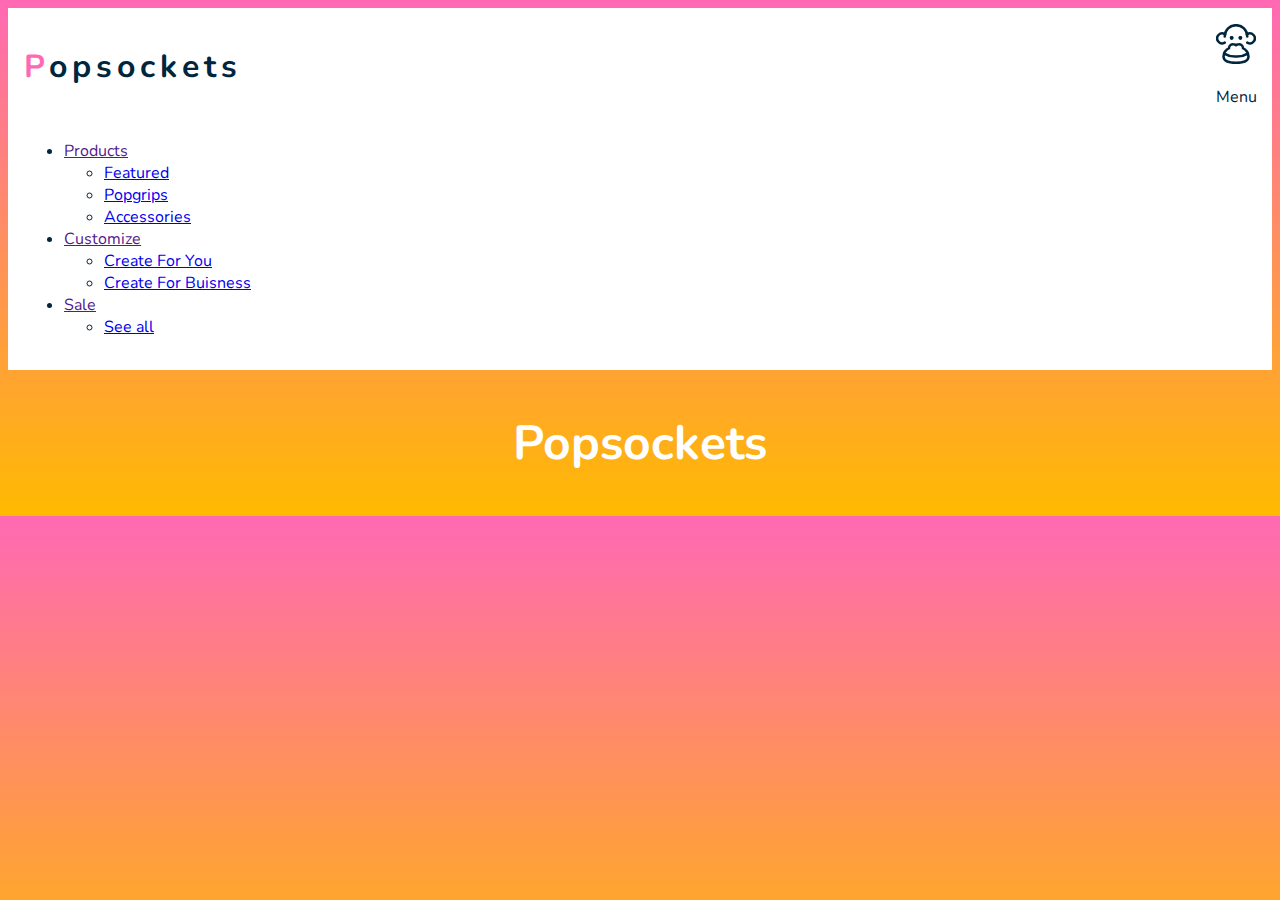
==== index.html @ ac20da89 "Class 1 complete" ====
<!DOCTYPE html>
<html lang="en">
<head>
    <meta charset="UTF-8">
    <meta http-equiv="X-UA-Compatible" content="IE=edge">
    <meta name="viewport" content="width=device-width, initial-scale=1.0">
    <title>Build - Toggle Nav with Dropdown</title>
    <link rel="preconnect" href="https://fonts.gstatic.com">
    <link href="https://fonts.googleapis.com/css2?family=Nunito:wght@400;700&display=swap" rel="stylesheet">
    <link rel="stylesheet" href="css/reset.css">
    <link rel="stylesheet" href="css/styles.css">    
</head>
<body>
    <header>
        <div class="container">
            <div class="flex-container">
                <h1><a href="index.html">Popsockets</a></h1>
                <div class="menu-icon">
                    <svg xmlns="http://www.w3.org/2000/svg" viewBox="0 0 24 24"><defs><style>.cls-1{fill:none;stroke:currentColor;stroke-linecap:round;stroke-linejoin:round;stroke-width:1.5px;}</style></defs><title>monkey-2</title><path class="cls-1" d="M5.25,7.456a6.75,6.75,0,0,1,13.5,0"/><path class="cls-1" d="M9.375,7.875a.375.375,0,0,1,.375.375"/><path class="cls-1" d="M9,8.25a.375.375,0,0,1,.375-.375"/><path class="cls-1" d="M9.375,8.625A.375.375,0,0,1,9,8.25"/><path class="cls-1" d="M9.75,8.25a.375.375,0,0,1-.375.375"/><path class="cls-1" d="M14.625,7.875A.375.375,0,0,1,15,8.25"/><path class="cls-1" d="M14.25,8.25a.375.375,0,0,1,.375-.375"/><path class="cls-1" d="M14.625,8.625a.375.375,0,0,1-.375-.375"/><path class="cls-1" d="M15,8.25a.375.375,0,0,1-.375.375"/><path class="cls-1" d="M16.141,14.479a1.933,1.933,0,0,0,.026-.229,2.26,2.26,0,0,0-2.5-2.084A2.64,2.64,0,0,0,12,12.75a2.64,2.64,0,0,0-1.667-.584,2.26,2.26,0,0,0-2.5,2.084,1.933,1.933,0,0,0,.026.229A5.928,5.928,0,0,0,4.5,19.5c0,2.692,3.358,3.75,7.5,3.75s7.5-1.058,7.5-3.75A5.928,5.928,0,0,0,16.141,14.479Z"/><path class="cls-1" d="M4.849,17.733A13.256,13.256,0,0,0,12,19.5a13.243,13.243,0,0,0,7.151-1.767"/><path class="cls-1" d="M5.383,6.123a3,3,0,1,0-.133,5.086"/><path class="cls-1" d="M18.617,6.123a3,3,0,1,1,.133,5.086"/></svg>
                    <p>Menu</p>
                </div>
            </div>
            
            <nav>
                <ul class="main-menu">
                    <li>
                        <a href="">Products</a>
                        <ul class="dropdown-menu">
                            <li><a href="featured.html">Featured</a></li>
                            <li><a href="popgrips.html">Popgrips</a></li>
                            <li><a href="accessories.html">Accessories</a></li>
                        </ul>
                    </li>
                    <li>
                        <a href="">Customize</a>
                        <ul class="dropdown-menu">
                            <li><a href="create-for-you.html">Create For You</a></li>
                            <li><a href="create-for-business.html">Create For Buisness</a></li>
                        </ul>
                    </li>
                    <li>
                        <a href="">Sale</a>
                        <ul class="dropdown-menu">
                            <li><a href="see-all.html">See all</a></li>
                        </ul>
                    </li>
                </ul>
            </nav>
        </div>
    </header>
    
    <section>
        <h2>Popsockets</h2>
    </section>

    <script src="js/main.js"></script>
</body>
</html>
---- css/styles.css ----
/* developer styles goes here */
body {
    background: linear-gradient(#ff69b4, #ffba00);
    font-family: 'Nunito', sans-serif;
    color: #00263e;
}

.container {
    padding: 1rem; 
}

/* Typography */
h1 a{
    color: #00263e;
    text-decoration: none;
}

h1 {
    letter-spacing: 5px;
}

h1::first-letter {
    color: #ff69b4;
}

h2 {
    font-size: 3rem;
    color: #fff;
    text-align: center;
}

/* Header */
header {
    background-color: #fff;
}

.menu-icon {
    width: 40px;
    text-align: center;
}

header .flex-container {
    display: flex;
    justify-content: space-between;
}

@media only screen and (min-width: 1300px) {
    .container {
        padding: 1rem 0;
        max-width: 75rem;
        margin: 0 auto;
    }
}
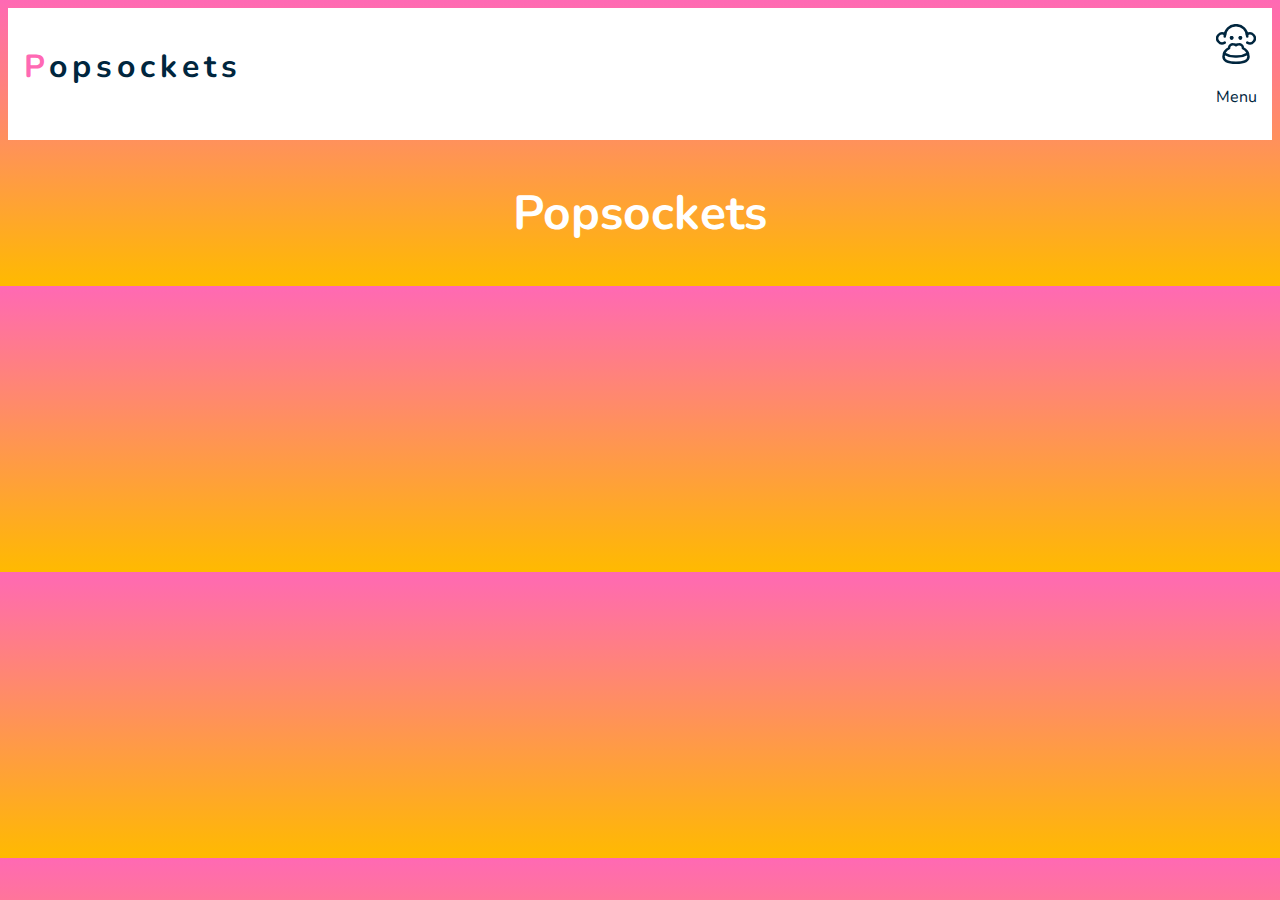
==== commit 97859601: "completed inclass 3" ====
--- a/index.html
+++ b/index.html
@@ -24,7 +24,14 @@
             <nav>
                 <ul class="main-menu">
                     <li>
-                        <a href="">Products</a>
+                        <a href="products.html">
+                            <svg class="pink-circle" xmlns="http://www.w3.org/2000/svg" viewBox="0 0 512 512" style="fill:#fd3c85;" xml:space="preserve"><path d="M256,0C115.39,0,0,115.39,0,256s115.39,256,256,256s256-115.39,256-256S396.61,0,256,0z"/></svg>
+                            Products
+                            <svg version="1.1" xmlns="http://www.w3.org/2000/svg" xmlns:xlink="http://www.w3.org/1999/xlink" x="0px" y="0px"
+	                        viewBox="0 0 256 256" style="fill:#f89d70;" xml:space="preserve">
+		                        <polygon points="225.813,48.907 128,146.72 30.187,48.907 0,79.093 128,207.093 256,79.093 		"/>
+                            </svg>
+                        </a>
                         <ul class="dropdown-menu">
                             <li><a href="featured.html">Featured</a></li>
                             <li><a href="popgrips.html">Popgrips</a></li>
@@ -32,14 +39,29 @@
                         </ul>
                     </li>
                     <li>
-                        <a href="">Customize</a>
+                        <a href="customize.html">
+                            <svg class="green-circle" xmlns="http://www.w3.org/2000/svg" viewBox="0 0 512 512" style="fill:#82c14a;" xml:space="preserve"><path d="M256,0C115.39,0,0,115.39,0,256s115.39,256,256,256s256-115.39,256-256S396.61,0,256,0z"/></svg>
+                            Customize
+                            <svg version="1.1" xmlns="http://www.w3.org/2000/svg" xmlns:xlink="http://www.w3.org/1999/xlink" x="0px" y="0px"
+	                             viewBox="0 0 256 256" style="fill:#f89d70;" xml:space="preserve">
+	                        	<polygon points="225.813,48.907 128,146.72 30.187,48.907 0,79.093 128,207.093 256,79.093 		"/>
+                            </svg>
+                        </a>
                         <ul class="dropdown-menu">
                             <li><a href="create-for-you.html">Create For You</a></li>
                             <li><a href="create-for-business.html">Create For Buisness</a></li>
                         </ul>
                     </li>
                     <li>
-                        <a href="">Sale</a>
+                        <a href="sale.html">
+                            <svg class="yellow-circle" xmlns="http://www.w3.org/2000/svg" viewBox="0 0 512 512" style="fill:#fece30;" xml:space="preserve"><path d="M256,0C115.39,0,0,115.39,0,256s115.39,256,256,256s256-115.39,256-256S396.61,0,256,0z"/></svg>
+                            Sale
+                            <svg version="1.1" xmlns="http://www.w3.org/2000/svg" xmlns:xlink="http://www.w3.org/1999/xlink" x="0px" y="0px"
+	                             viewBox="0 0 256 256" style="fill:#f89d70;" xml:space="preserve">
+	                        	<polygon points="225.813,48.907 128,146.72 30.187,48.907 0,79.093 128,207.093 256,79.093 		"/>
+                            </svg>
+
+                        </a>
                         <ul class="dropdown-menu">
                             <li><a href="see-all.html">See all</a></li>
                         </ul>
--- a/css/styles.css
+++ b/css/styles.css
@@ -7,6 +7,7 @@
 
 .container {
     padding: 1rem; 
+    position: relative;
 }
 
 /* Typography */
@@ -44,10 +45,110 @@
     justify-content: space-between;
 }
 
+header a svg {
+    width: 15px;
+    height: 15px;
+}
+
+.main-menu li:last-of-type {
+    border-bottom: none;
+}
+
+.main-menu a {
+    text-decoration: none;
+    text-transform: uppercase;
+    color: #f89d70;
+    font-weight: 700;
+    display: block;
+    padding: 0 10px;
+    display: flex;
+    align-items: center;
+}
+
+.main-menu a:hover,
+.main-menu a:active {
+    background-color: #e3eaf3;
+    border-radius: 5px;
+}
+
+
+.main-menu li {
+    line-height: 85px;
+    margin: 0 25px;
+    border-bottom: 1px solid #e3eaf3;
+}
+
+.dropdown-menu a {
+    color: #00263e;
+    font-weight: 400;
+    text-transform: none;
+}
+
+.main-menu svg:last-of-type {
+    margin-left: auto;
+}
+
+.main-menu svg:first-of-type {
+    margin-right: 10px;
+}
+
+.dropdown-menu {
+    max-height: 0;
+    overflow: hidden;    
+}
+
+.main-menu li:hover > .dropdown-menu {
+    max-height: initial;
+}
+
+/* hide / show main menu with toggle icon */
+nav {
+    max-height: 0;
+    overflow: hidden;
+    position: absolute;
+    left: 0;
+    background-color: #fff;
+    width: 100vw;
+    transition: all 0.6s ease;
+}
+
+.show-nav {
+    max-height: initial;
+}
+
 @media only screen and (min-width: 1300px) {
     .container {
         padding: 1rem 0;
-        max-width: 75rem;
+        max-width: 80rem;
         margin: 0 auto;
     }
+
+    .container {
+        display: flex;
+        justify-content: space-between;
+    }
+
+    nav {
+        position: relative;
+        width: initial;
+        max-height: initial;
+    }
+
+    .main-menu > li {
+        display: inline-block;
+        width: auto;
+        border: none;
+    }
+
+    .main-menu {
+        display: relative;
+    }
+
+    .menu-icon {
+        display: none;        
+    }
+
+    .dropdown-menu {
+        display: absolute;
+    }
 }